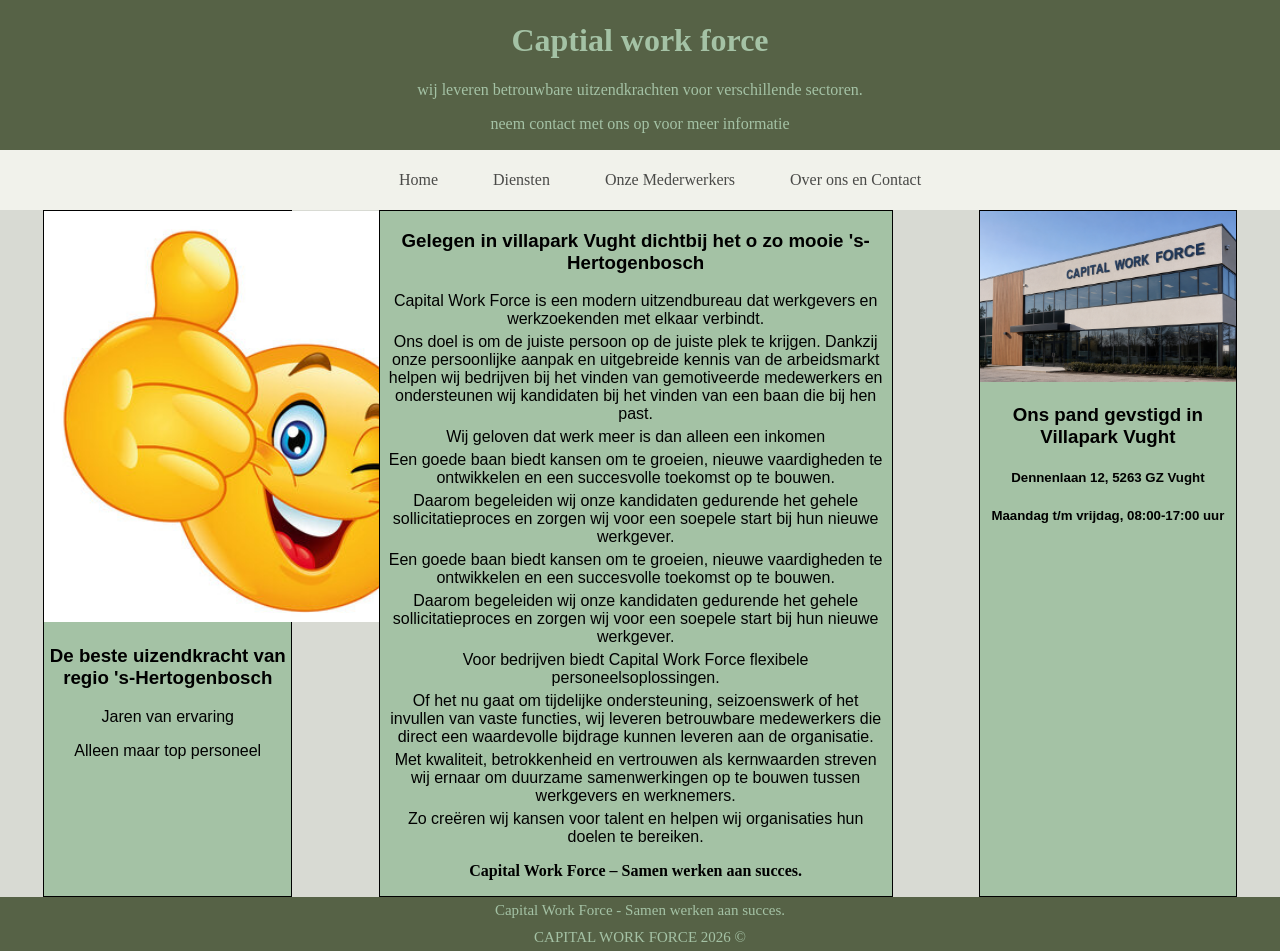
==== index.html @ ac8ae345 "Home paginga uitgewerkt nog niet volledig" ====
<!DOCTYPE HTML>
<html>
<head>
    <title>Capitalworkforce</title>
    <link rel="stylesheet" href="style.css">
</head>
<body>
    <header>
    <h1>Captial work force</h1>
    <p>wij leveren betrouwbare uitzendkrachten voor verschillende sectoren.</p>
    <p>neem contact met ons op voor meer informatie</p>
    </header>
    <!--NAVIGATIE-->
    <nav>
        <ul>
        <li><a href="index.html">Home</a></li>
        <li><a href="diensten.html">Diensten</a></li>
        <li><a href="onzemedewerkers.html">Onze Mederwerkers</a></li>
        <li><a href="contact.html">Over ons en Contact</a></li>
        </ul>
    </nav>
    <div class="flexrow">
     <div class="duimpje">
    <img src="duimpje.jpg" alt="Emoij met duimpje">
    <h3>De beste uizendkracht van regio 's-Hertogenbosch</h3>
    <p>Jaren van ervaring</p>
    <p>Alleen maar top personeel</p>
 </div>
 <div class="main">
<h3 id="hfd"> Gelegen in villapark Vught dichtbij het o zo mooie 's-Hertogenbosch</h3>
<p class=langetekst>Capital Work Force is een modern uitzendbureau dat werkgevers en werkzoekenden met elkaar verbindt.</p>
<p class="langetekst">Ons doel is om de juiste persoon op de juiste plek te krijgen. Dankzij onze persoonlijke aanpak en uitgebreide kennis van de arbeidsmarkt helpen wij bedrijven bij het vinden van gemotiveerde medewerkers en ondersteunen wij kandidaten bij het vinden van een baan die bij hen past.</p>
<p class="langetekst">Wij geloven dat werk meer is dan alleen een inkomen</p>
<p class="langetekst">Een goede baan biedt kansen om te groeien, nieuwe vaardigheden te ontwikkelen en een succesvolle toekomst op te bouwen.</p>
<p class="langetekst">Daarom begeleiden wij onze kandidaten gedurende het gehele sollicitatieproces en zorgen wij voor een soepele start bij hun nieuwe werkgever.</p>
<p class="langetekst">Een goede baan biedt kansen om te groeien, nieuwe vaardigheden te ontwikkelen en een succesvolle toekomst op te bouwen.</p>
<p class="langetekst">Daarom begeleiden wij onze kandidaten gedurende het gehele sollicitatieproces en zorgen wij voor een soepele start bij hun nieuwe werkgever.</p>
<p class="langetekst">Voor bedrijven biedt Capital Work Force flexibele personeelsoplossingen.</p>
<p class="langetekst">Of het nu gaat om tijdelijke ondersteuning, seizoenswerk of het invullen van vaste functies, wij leveren betrouwbare medewerkers die direct een waardevolle bijdrage kunnen leveren aan de organisatie.</p>
<p class="langetekst">Met kwaliteit, betrokkenheid en vertrouwen als kernwaarden streven wij ernaar om duurzame samenwerkingen op te bouwen tussen werkgevers en werknemers.</p>
<p class="langetekst">Zo creëren wij kansen voor talent en helpen wij organisaties hun doelen te bereiken.</p>
<p id="Kortetekst">Capital Work Force – Samen werken aan succes.</p>
 </div>
 <div class="home">
    <img src="fotogebouw.png" alt="foto van ons gebouw">
    <h3>Ons pand gevstigd in Villapark Vught</h3>
    <h5>Dennenlaan 12, 5263 GZ Vught</h5>
    <h5>Maandag t/m vrijdag, 08:00-17:00 uur</h5>
 </div>
    </div>
     <footer>Capital Work Force - Samen werken aan succes.</footer>
     <footer>CAPITAL WORK FORCE 2026 © </footer>
</body>
 
</html>
---- style.css ----
body {
    margin: 0;
    background-color: #d8dad3;
}

header {
    background-color: #566246;
    color: #a4c2a5;
    text-align: center;
    padding: 1px;
}
nav { 
    background-color: #f1f2eb ;
    padding: 5px;
}
nav ul {
    justify-content: center;
    display: flex;
    padding: 1;
    gap: 35px;
    list-style-type: none;
}
nav ul li a {
    color: #4a4a48;
    text-decoration: none;
    padding: 10px;
}
.flexrow {
    justify-content: space-around;
    display:flex;
}
.home {
    text-align: center;
    width: 20%;
    font-family: Arial, Helvetica, sans-serif;
    border: 1px solid black;
    background-color: #a4c2a5;
}
.home img {
    width: 100%;
}
.main{
    text-align: center;
    width: 40%;
    border: 1px solid black;
    background-color: #a4c2a5;
}
#hfd {
        font-family: Arial, Helvetica, sans-serif;
}
.langetekst {
    margin:5px;
    font-family: Arial, Helvetica, sans-serif;
}
#Kortetekst{
        font-family:cursive;
        font-weight: 550;
}
.duimpje {
     text-align: center;
    width: 19.321%;
    top: 23%;
    font-family: Arial, Helvetica, sans-serif;
    border: 1px solid black;
        background-color: #a4c2a5;
}
.duimpje img {
    height: 60%;
}
footer{
        background-color: #566246;
        color:#a4c2a5;
        text-align: center;
        font-size: 15px;
        padding:5px;
}
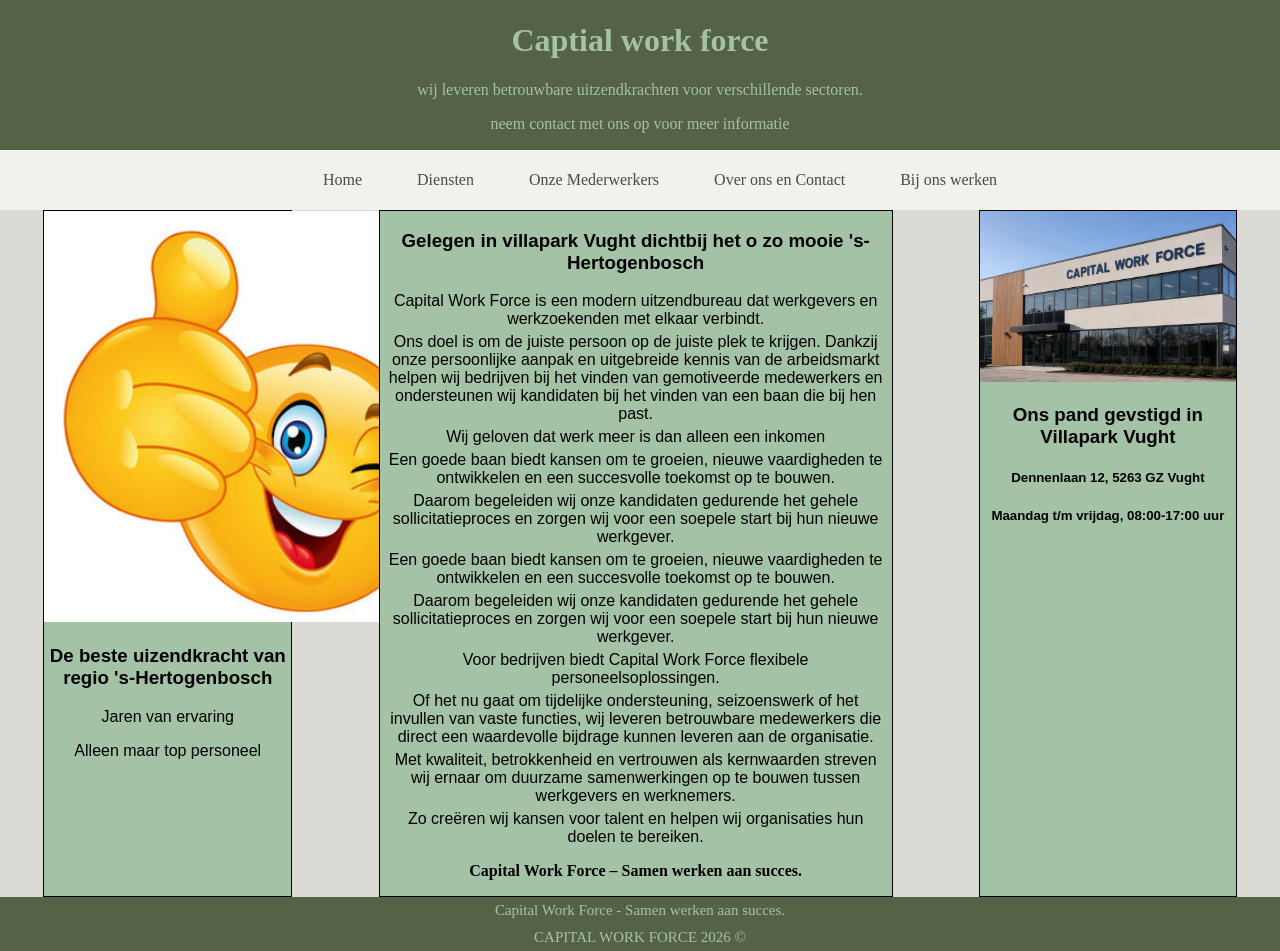
==== commit bc290627: "sla op" ====
--- a/index.html
+++ b/index.html
@@ -17,6 +17,7 @@
         <li><a href="diensten.html">Diensten</a></li>
         <li><a href="onzemedewerkers.html">Onze Mederwerkers</a></li>
         <li><a href="contact.html">Over ons en Contact</a></li>
+        <li><a href="werken.html">Bij ons werken</a></li>
         </ul>
     </nav>
     <div class="flexrow">
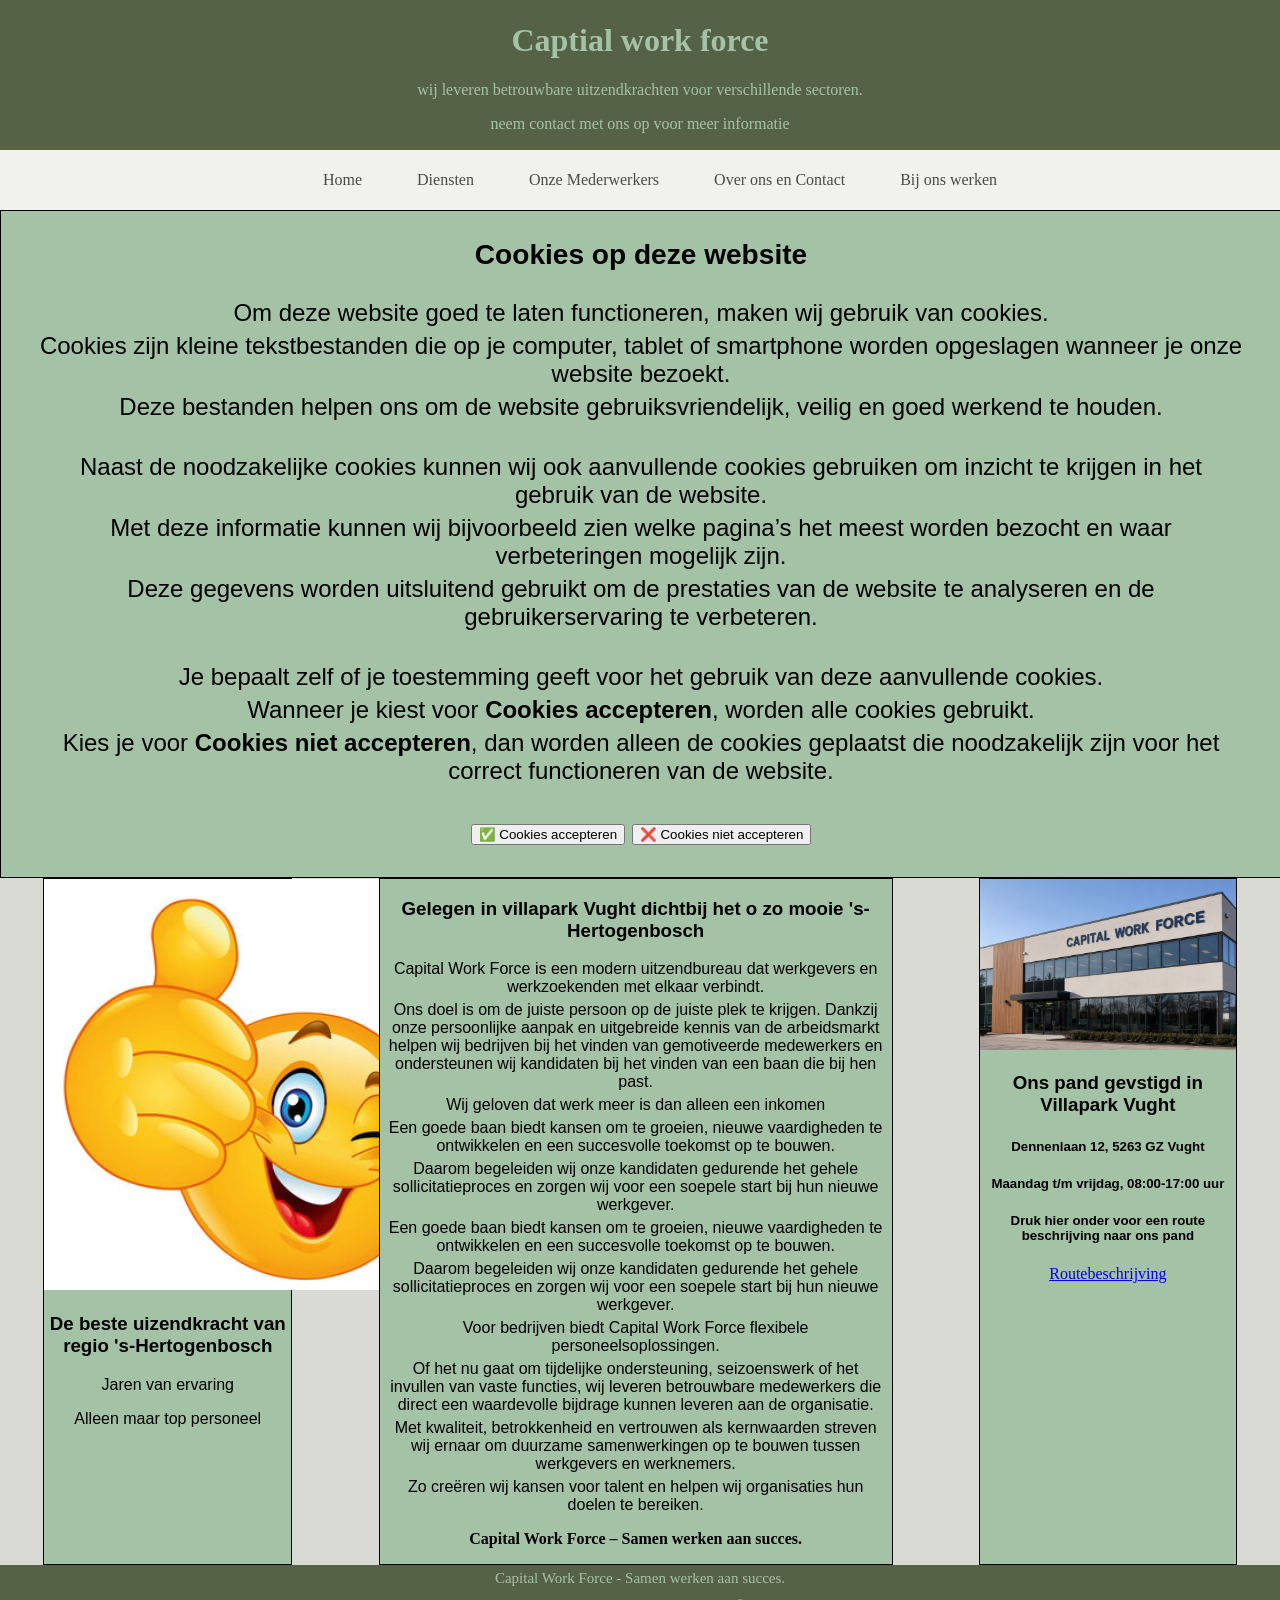
==== commit e9ca150a: "jquery toegevoegd met cookies" ====
--- a/index.html
+++ b/index.html
@@ -3,6 +3,17 @@
 <head>
     <title>Capitalworkforce</title>
     <link rel="stylesheet" href="style.css">
+<script src="https://ajax.googleapis.com/ajax/libs/jquery/3.7.1/jquery.min.js"></script>
+<script>
+$(document).ready(function(){
+  $("button").click(function(){
+    $(".cookies1").remove();
+    $(".cookies2").remove();
+    $(".cookies3").remove();
+    $(".cookies4").remove();
+  });
+});
+</script>
 </head>
 <body>
     <header>
@@ -20,6 +31,27 @@
         <li><a href="werken.html">Bij ons werken</a></li>
         </ul>
     </nav>
+    <div class="begin">
+        <div class="cookies1">
+   <h3 id=koekjes><b>Cookies op deze website</b></h3>
+        <p class="langetekst">Om deze website goed te laten functioneren, maken wij gebruik van cookies.</p>
+        <p class="langetekst">Cookies zijn kleine tekstbestanden die op je computer, tablet of smartphone worden opgeslagen wanneer je onze website bezoekt.</p>
+        <p class="langetekst">Deze bestanden helpen ons om de website gebruiksvriendelijk, veilig en goed werkend te houden.</p>
+    </div>
+    <div class="cookies2">
+        <p class="langetekst">Naast de noodzakelijke cookies kunnen wij ook aanvullende cookies gebruiken om inzicht te krijgen in het gebruik van de website.</p>
+        <p class="langetekst">Met deze informatie kunnen wij bijvoorbeeld zien welke pagina’s het meest worden bezocht en waar verbeteringen mogelijk zijn.</p>
+        <p class="langetekst">Deze gegevens worden uitsluitend gebruikt om de prestaties van de website te analyseren en de gebruikerservaring te verbeteren.</p>
+    </div>
+    <div class="cookies3">
+        <p class="langetekst">Je bepaalt zelf of je toestemming geeft voor het gebruik van deze aanvullende cookies.</p>
+        <p class="langetekst">Wanneer je kiest voor <b>Cookies accepteren</b>, worden alle cookies gebruikt.</p>
+        <p class="langetekst">Kies je voor <b>Cookies niet accepteren</b>, dan worden alleen de cookies geplaatst die noodzakelijk zijn voor het correct functioneren van de website.</p>
+    </div>
+    <div class="cookies4">
+                <button>✅ Cookies accepteren</button>         <button>❌ Cookies niet accepteren</button>
+    </div>
+      </div>
     <div class="flexrow">
      <div class="duimpje">
     <img src="duimpje.jpg" alt="Emoij met duimpje">
@@ -40,13 +72,15 @@
 <p class="langetekst">Of het nu gaat om tijdelijke ondersteuning, seizoenswerk of het invullen van vaste functies, wij leveren betrouwbare medewerkers die direct een waardevolle bijdrage kunnen leveren aan de organisatie.</p>
 <p class="langetekst">Met kwaliteit, betrokkenheid en vertrouwen als kernwaarden streven wij ernaar om duurzame samenwerkingen op te bouwen tussen werkgevers en werknemers.</p>
 <p class="langetekst">Zo creëren wij kansen voor talent en helpen wij organisaties hun doelen te bereiken.</p>
-<p id="Kortetekst">Capital Work Force – Samen werken aan succes.</p>
+<p class="Kortetekst">Capital Work Force – Samen werken aan succes.</p>
  </div>
  <div class="home">
     <img src="fotogebouw.png" alt="foto van ons gebouw">
     <h3>Ons pand gevstigd in Villapark Vught</h3>
     <h5>Dennenlaan 12, 5263 GZ Vught</h5>
     <h5>Maandag t/m vrijdag, 08:00-17:00 uur</h5>
+    <h5>Druk hier onder voor een route beschrijving naar ons pand</h5>
+    <a id="routebeschrijving" href="https://www.google.com/maps/place/Dennenlaan+12,+5263+GZ+Vught/@51.6499126,5.2649122,17z/data=!3m1!4b1!4m6!3m5!1s0x47c6eeab2ccec9a1:0x3a8408d310248065!8m2!3d51.6499126!4d5.2674871!16s%2Fg%2F11bw4mt_wm?entry=ttu&g_ep=EgoyMDI2MDYwMy4xIKXMDSoASAFQAw%3D%3D">Routebeschrijving</a>
  </div>
     </div>
      <footer>Capital Work Force - Samen werken aan succes.</footer>
--- a/style.css
+++ b/style.css
@@ -25,6 +25,35 @@
     text-decoration: none;
     padding: 10px;
 }
+.begin{
+    width: 100%;
+    border: 1px solid black;
+    background-color: #a4c2a5;
+}
+.cookies1{
+    text-align: center;
+    font-size: 150%;
+    font-family: Arial, Helvetica, sans-serif;
+    margin: 1%;
+}
+.cookies2{
+    text-align: center;
+    font-size: 150%;
+    font-family: Arial, Helvetica, sans-serif;
+    margin: 2.5%;
+}
+.cookies3{
+    text-align: center;
+    font-size: 150%;
+    font-family: Arial, Helvetica, sans-serif;
+    margin: 2.5%;
+}
+.cookies4{
+    text-align: center;
+    font-size: 150%;
+    font-family: Arial, Helvetica, sans-serif;
+    margin: 2.5%;
+}
 .flexrow {
     justify-content: space-around;
     display:flex;
@@ -39,6 +68,9 @@
 .home img {
     width: 100%;
 }
+#routebeschrijving {
+    font-family: cursive;
+}
 .main{
     text-align: center;
     width: 40%;
@@ -46,26 +78,112 @@
     background-color: #a4c2a5;
 }
 #hfd {
-        font-family: Arial, Helvetica, sans-serif;
+    font-family: Arial, Helvetica, sans-serif;
 }
 .langetekst {
     margin:5px;
     font-family: Arial, Helvetica, sans-serif;
 }
-#Kortetekst{
-        font-family:cursive;
-        font-weight: 550;
+.Kortetekst{
+    font-family:cursive;
+    font-weight: 550;
 }
 .duimpje {
-     text-align: center;
+    text-align: center;
     width: 19.321%;
     top: 23%;
     font-family: Arial, Helvetica, sans-serif;
     border: 1px solid black;
-        background-color: #a4c2a5;
+    background-color: #a4c2a5;
 }
 .duimpje img {
     height: 60%;
+}
+section {
+    display:flex;
+    justify-content: space-between;
+}
+main {
+    width: 70%;
+    padding: 20px;
+}
+aside{
+    width: 25%;
+    padding: 20px;
+    background-color:#a4c2a5;
+}
+.flexrow2 {
+    justify-content: center;
+    display: flex;
+    flex-wrap: wrap;
+}
+.werken1 {
+    text-align: center;
+    width: 35%;
+    font-family: Arial, Helvetica, sans-serif;
+    border: 1px solid black;
+    background-color: #a4c2a5;
+    justify-content: center;
+    margin: 20px;
+}
+.werken2 {
+    text-align: center;
+    width: 35%;
+    font-family: Arial, Helvetica, sans-serif;
+    border: 1px solid black;
+    background-color: #a4c2a5;
+    margin: 20px
+}
+.werken3 {
+    text-align: center;
+    width: 35%;
+    font-family: Arial, Helvetica, sans-serif;
+    border: 1px solid black;
+    background-color: #a4c2a5;
+    margin : 20px;
+}
+.werken4{
+    text-align: center;
+    width: 35%;
+    font-family: Arial, Helvetica, sans-serif;
+    border: 1px solid black;
+    background-color: #a4c2a5;
+    margin : 20px;
+}
+.werken5{
+    text-align: center;
+    width: 35%;
+    font-family: Arial, Helvetica, sans-serif;
+    border: 1px solid black;
+    background-color: #a4c2a5;
+    margin : 20px;   
+}
+.werken6{
+    text-align: center;
+    width: 35%;
+    font-family: Arial, Helvetica, sans-serif;
+    border: 1px solid black;
+    background-color: #a4c2a5;
+    margin : 20px;   
+}
+.werken7 {
+text-align: center;
+font-size: 125%;
+}
+.werken8 {
+text-align: center;
+font-size: 125%;
+}
+#ster {
+    font-size: 54%;
+}
+.diensten1 {
+    width: 72.4%;
+    text-align: center;
+    font-family: Arial, Helvetica, sans-serif;
+    border: 1px solid black;
+    background-color: #a4c2a5;
+    margin : 20px;   
 }
 footer{
         background-color: #566246;
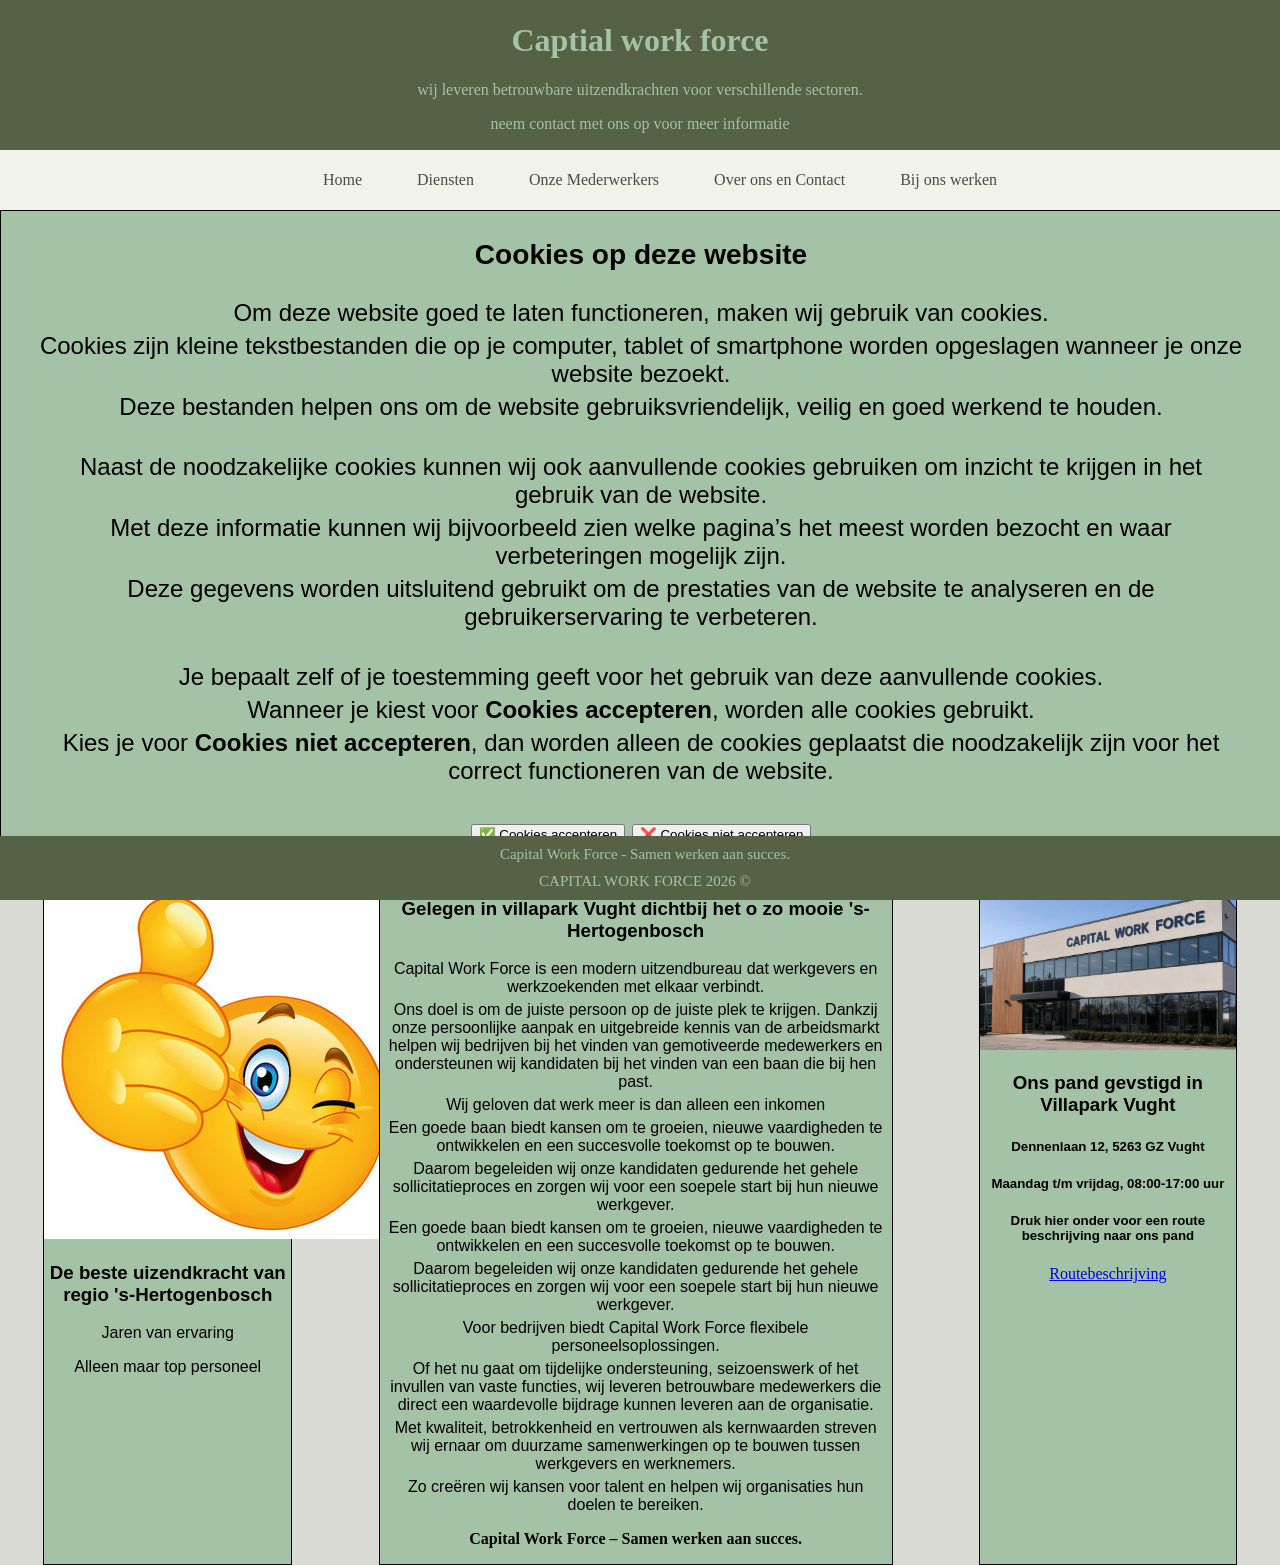
==== commit 32f0c177: "contact html afgewerkt en wat kleine details" ====
--- a/index.html
+++ b/index.html
@@ -83,10 +83,11 @@
     <a id="routebeschrijving" href="https://www.google.com/maps/place/Dennenlaan+12,+5263+GZ+Vught/@51.6499126,5.2649122,17z/data=!3m1!4b1!4m6!3m5!1s0x47c6eeab2ccec9a1:0x3a8408d310248065!8m2!3d51.6499126!4d5.2674871!16s%2Fg%2F11bw4mt_wm?entry=ttu&g_ep=EgoyMDI2MDYwMy4xIKXMDSoASAFQAw%3D%3D">Routebeschrijving</a>
  </div>
     </div>
+    <div class="voet">
      <footer>Capital Work Force - Samen werken aan succes.</footer>
      <footer>CAPITAL WORK FORCE 2026 © </footer>
+     </div>
 </body>
- 
 </html>
  
  
--- a/style.css
+++ b/style.css
@@ -2,7 +2,11 @@
     margin: 0;
     background-color: #d8dad3;
 }
-
+.contact1 {
+    background-image: url(fotogebouw.png);
+    margin: 0;
+    background-color: #d8dad3;
+}
 header {
     background-color: #566246;
     color: #a4c2a5;
@@ -53,6 +57,7 @@
     font-size: 150%;
     font-family: Arial, Helvetica, sans-serif;
     margin: 2.5%;
+    justify-content: space-between;
 }
 .flexrow {
     justify-content: space-around;
@@ -97,7 +102,7 @@
     background-color: #a4c2a5;
 }
 .duimpje img {
-    height: 60%;
+    width: 100;
 }
 section {
     display:flex;
@@ -126,46 +131,7 @@
     justify-content: center;
     margin: 20px;
 }
-.werken2 {
-    text-align: center;
-    width: 35%;
-    font-family: Arial, Helvetica, sans-serif;
-    border: 1px solid black;
-    background-color: #a4c2a5;
-    margin: 20px
-}
-.werken3 {
-    text-align: center;
-    width: 35%;
-    font-family: Arial, Helvetica, sans-serif;
-    border: 1px solid black;
-    background-color: #a4c2a5;
-    margin : 20px;
-}
-.werken4{
-    text-align: center;
-    width: 35%;
-    font-family: Arial, Helvetica, sans-serif;
-    border: 1px solid black;
-    background-color: #a4c2a5;
-    margin : 20px;
-}
-.werken5{
-    text-align: center;
-    width: 35%;
-    font-family: Arial, Helvetica, sans-serif;
-    border: 1px solid black;
-    background-color: #a4c2a5;
-    margin : 20px;   
-}
-.werken6{
-    text-align: center;
-    width: 35%;
-    font-family: Arial, Helvetica, sans-serif;
-    border: 1px solid black;
-    background-color: #a4c2a5;
-    margin : 20px;   
-}
+
 .werken7 {
 text-align: center;
 font-size: 125%;
@@ -174,8 +140,8 @@
 text-align: center;
 font-size: 125%;
 }
-#ster {
-    font-size: 54%;
+.ster {
+    font-size: 53%;
 }
 .diensten1 {
     width: 72.4%;
@@ -185,10 +151,20 @@
     background-color: #a4c2a5;
     margin : 20px;   
 }
-footer{
+.voet{
         background-color: #566246;
         color:#a4c2a5;
         text-align: center;
         font-size: 15px;
-        padding:5px;
+        padding: 5px;
+        position: fixed;
+        bottom: 0;
+        width: 100%;
+}
+footer {
+        background-color: #566246;
+        color:#a4c2a5;
+        text-align: center;
+        font-size: 15px;
+        padding: 5px;
 }
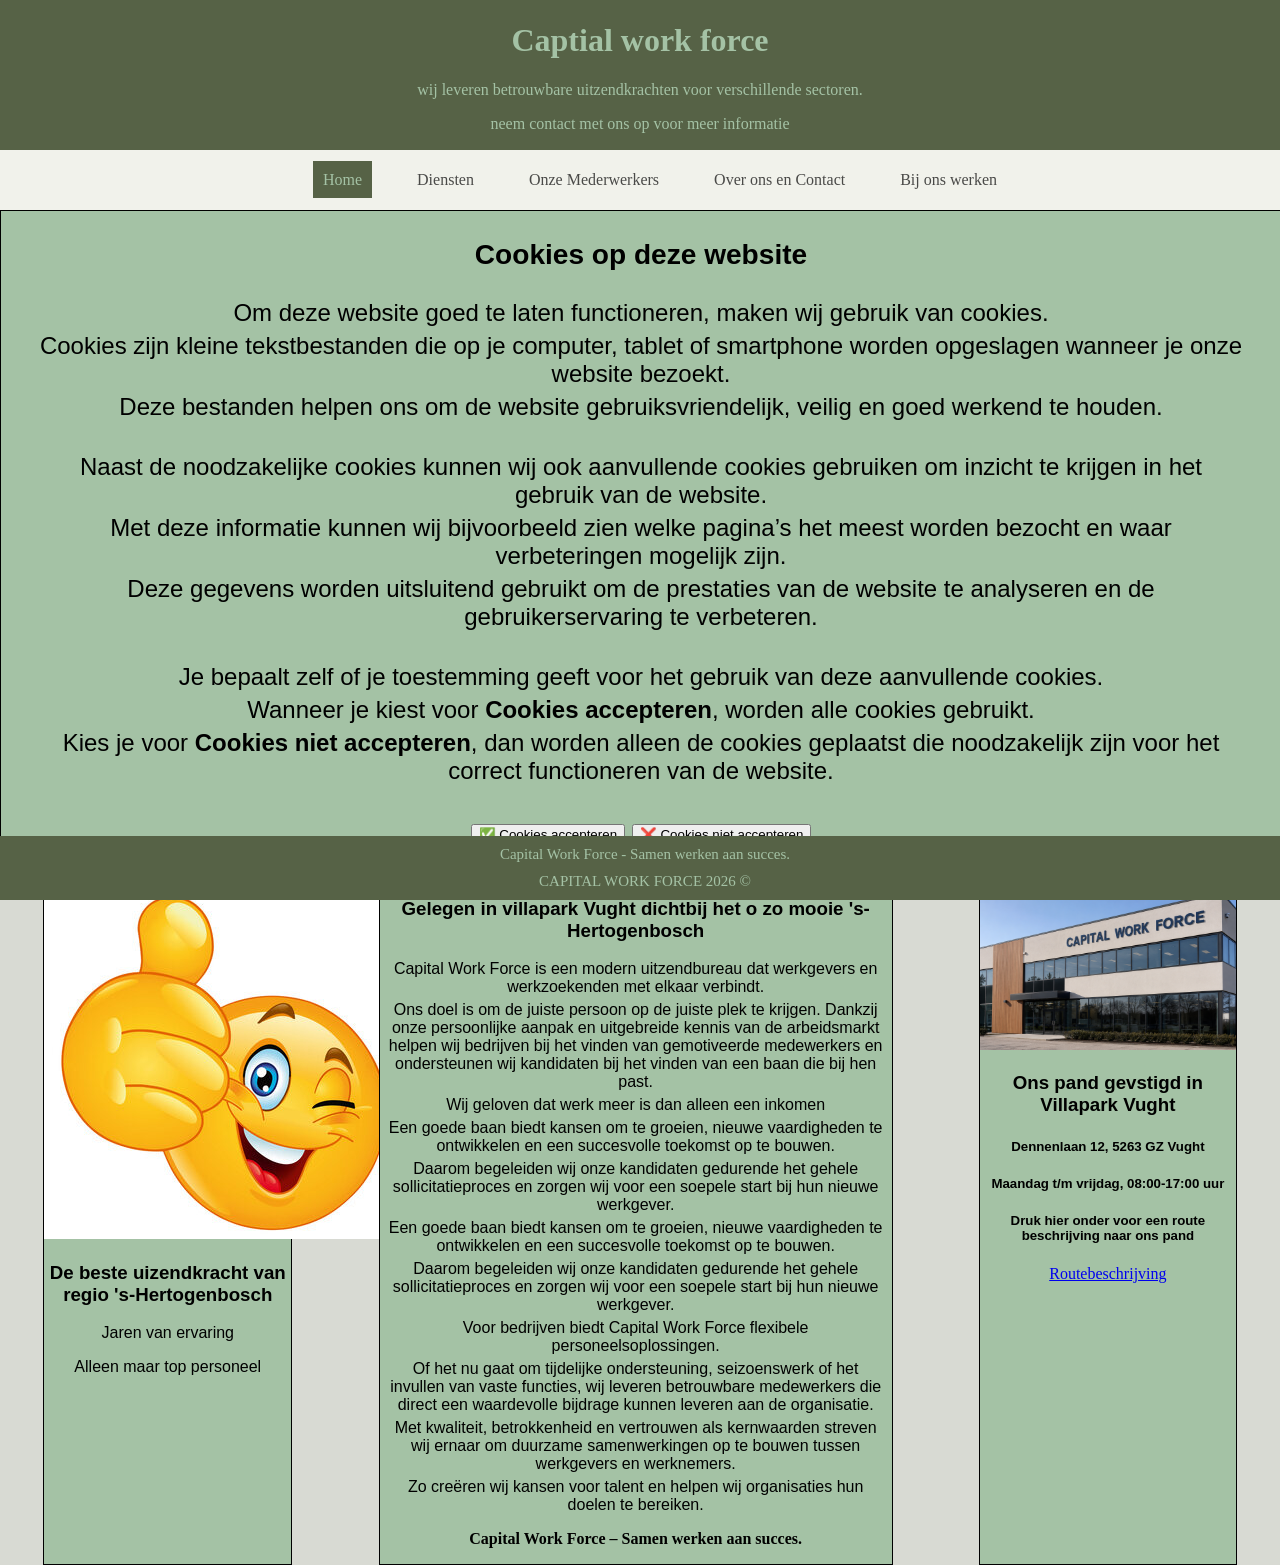
==== commit 15ccb9cd: "NAV U LI HOVER en mederwerkers" ====
--- a/index.html
+++ b/index.html
@@ -24,7 +24,7 @@
     <!--NAVIGATIE-->
     <nav>
         <ul>
-        <li><a href="index.html">Home</a></li>
+        <li><a id="klik" href="index.html">Home</a></li>
         <li><a href="diensten.html">Diensten</a></li>
         <li><a href="onzemedewerkers.html">Onze Mederwerkers</a></li>
         <li><a href="contact.html">Over ons en Contact</a></li>
--- a/style.css
+++ b/style.css
@@ -29,6 +29,13 @@
     text-decoration: none;
     padding: 10px;
 }
+    nav ul li a:hover {
+        background-color: #a4c2a5;
+    }
+    #klik {
+      	background-color: #566246 ;
+        color: #a4c2a5;
+      }
 .begin{
     width: 100%;
     border: 1px solid black;
@@ -150,6 +157,49 @@
     border: 1px solid black;
     background-color: #a4c2a5;
     margin : 20px;   
+}
+.personeel {
+    justify-content: center;
+    text-align: center;
+    width: 30%;
+    font-family: Arial, Helvetica, sans-serif;
+    border: 1px solid black;
+    background-color: #a4c2a5;
+    margin: 20px;
+    padding-bottom: 7%
+}
+.personeel img {
+      border-radius: 50%;
+      width: 35%;
+      height: 35%;
+}
+.personeel2 {
+    justify-content: center;
+    text-align: center;
+    width: 30%;
+    font-family: Arial, Helvetica, sans-serif;
+    border: 1px solid black;
+    background-color: #a4c2a5;
+    margin: 20px;
+}
+.personeel2 img{
+    border-radius: 50%;
+    width: 50%;
+    height: 40%;
+
+}
+.personeel3 {
+    text-align: center;
+    width: 30%;
+    font-family: Arial, Helvetica, sans-serif;
+    border: 1px solid black;
+    background-color: #a4c2a5;
+    margin: 20px;
+}
+.personeel3 img{
+    border-radius: 50%;
+    width: 35%;
+    height: 35%;
 }
 .voet{
         background-color: #566246;
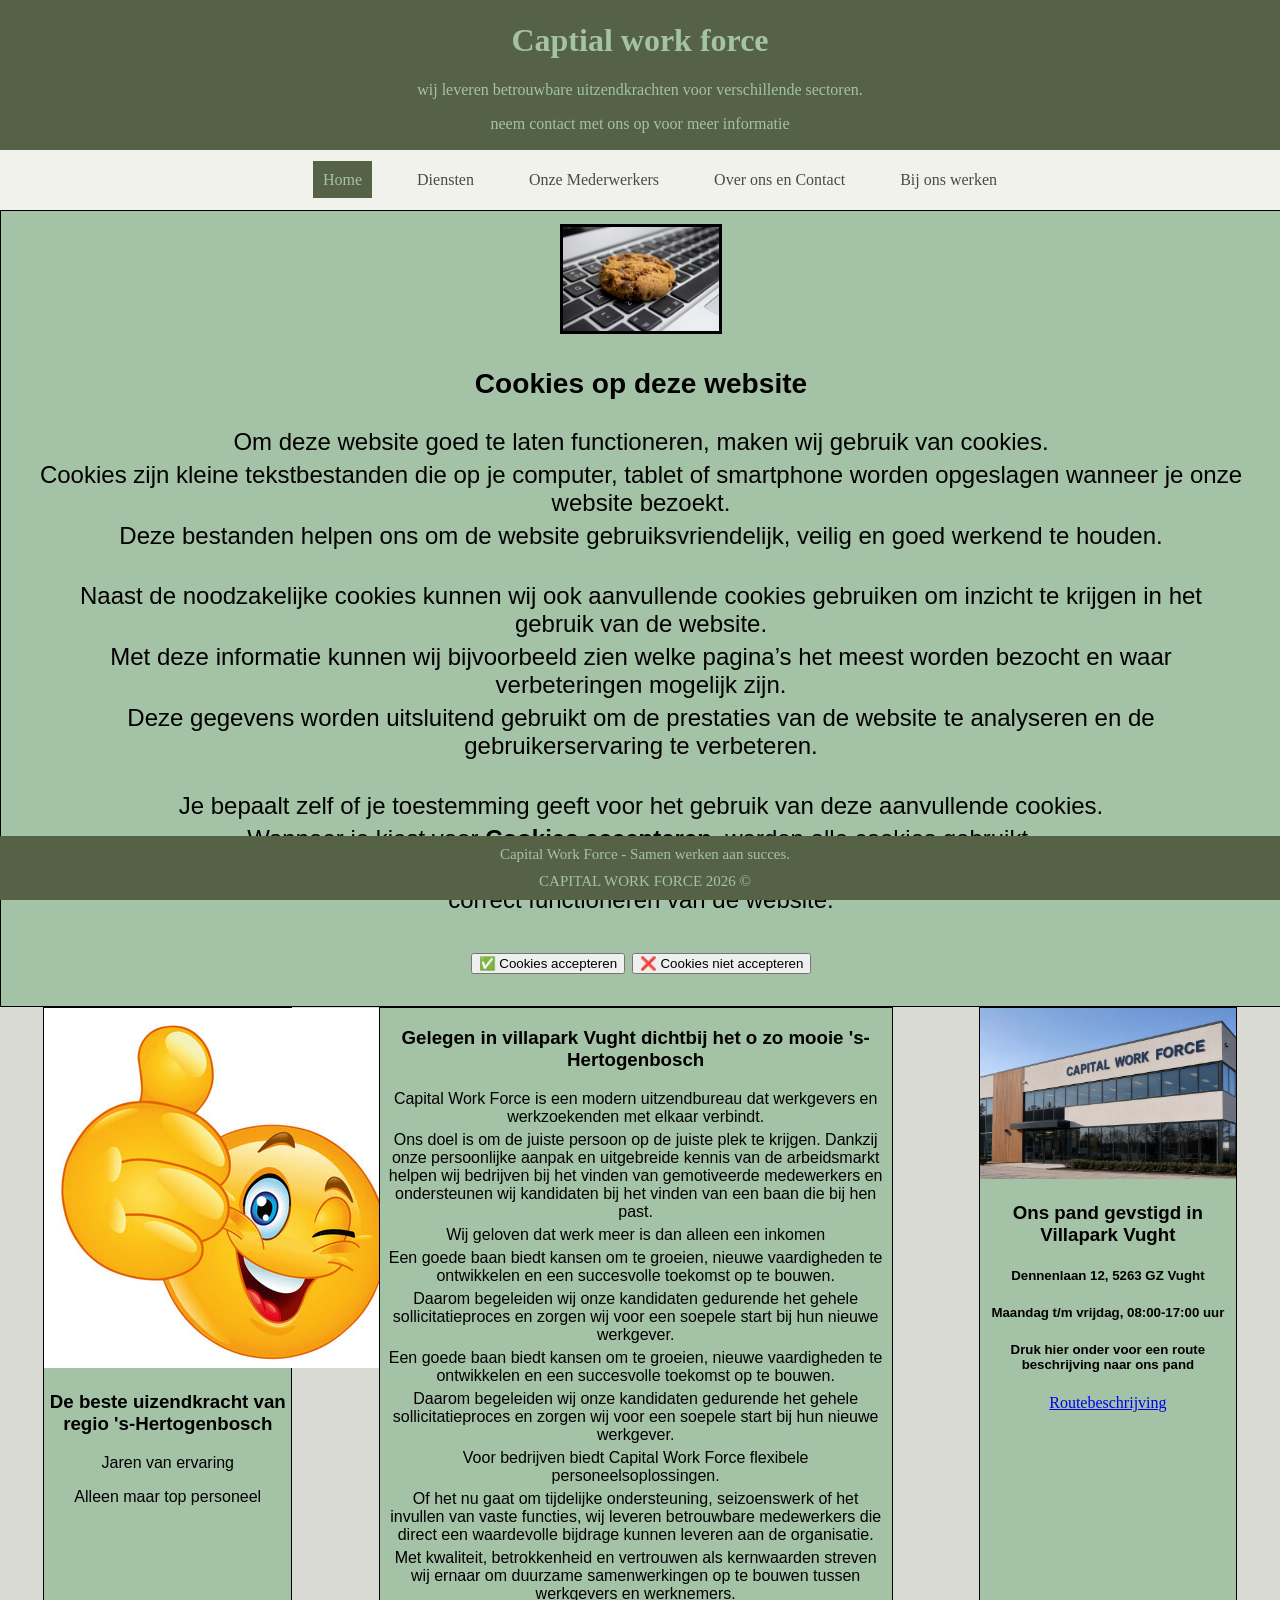
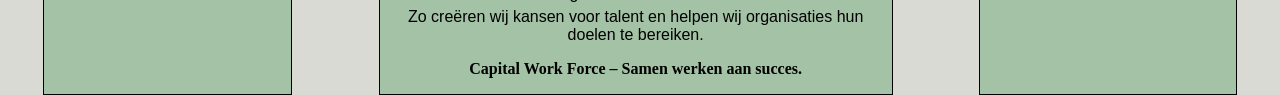
==== commit ce37e000: "Onze medewerkers afgemaakt en foto bij cookies gezet" ====
--- a/index.html
+++ b/index.html
@@ -33,6 +33,7 @@
     </nav>
     <div class="begin">
         <div class="cookies1">
+        <img src="cookies.jpg" alt="foto van koekjes op toetsenbord">
    <h3 id=koekjes><b>Cookies op deze website</b></h3>
         <p class="langetekst">Om deze website goed te laten functioneren, maken wij gebruik van cookies.</p>
         <p class="langetekst">Cookies zijn kleine tekstbestanden die op je computer, tablet of smartphone worden opgeslagen wanneer je onze website bezoekt.</p>
--- a/style.css
+++ b/style.css
@@ -47,6 +47,10 @@
     font-family: Arial, Helvetica, sans-serif;
     margin: 1%;
 }
+.cookies1 img{
+    border: solid black;
+    width: 12.5%;
+}
 .cookies2{
     text-align: center;
     font-size: 150%;
@@ -166,7 +170,7 @@
     border: 1px solid black;
     background-color: #a4c2a5;
     margin: 20px;
-    padding-bottom: 7%
+    padding-bottom: 4%
 }
 .personeel img {
       border-radius: 50%;
@@ -184,8 +188,8 @@
 }
 .personeel2 img{
     border-radius: 50%;
-    width: 50%;
-    height: 40%;
+    width: 45%;
+    height: 30%;
 
 }
 .personeel3 {
@@ -195,11 +199,16 @@
     border: 1px solid black;
     background-color: #a4c2a5;
     margin: 20px;
+    padding-bottom: 4%;
 }
 .personeel3 img{
     border-radius: 50%;
-    width: 35%;
-    height: 35%;
+    width: 40%;
+    height: 40%;
+}
+.verwijzing{
+    text-align: center;
+    padding-top: 3%;
 }
 .voet{
         background-color: #566246;
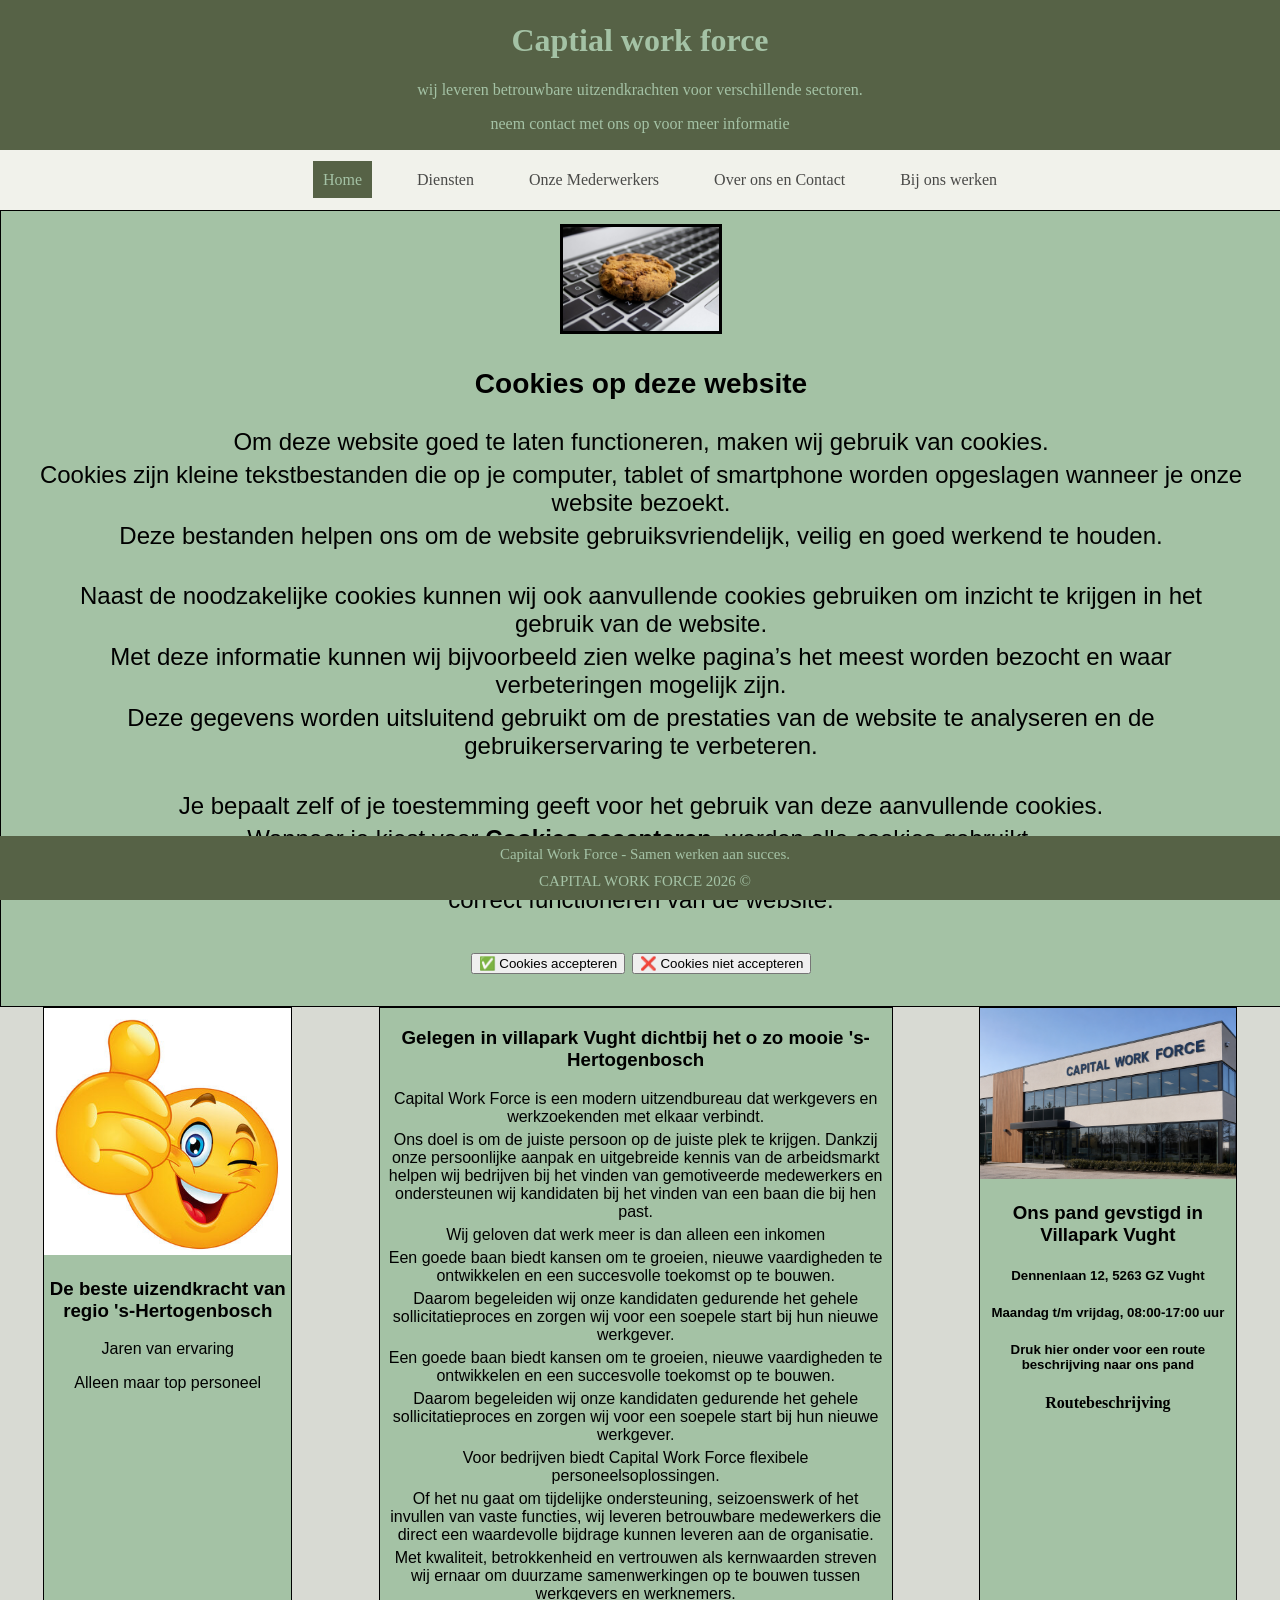
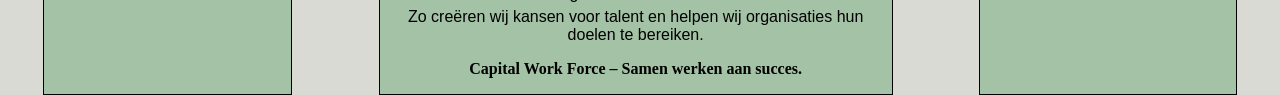
==== commit 4cea090d: "css en betere dingen" ====
--- a/index.html
+++ b/index.html
@@ -1,9 +1,9 @@
 <!DOCTYPE HTML>
 <html>
 <head>
-    <title>Capitalworkforce</title>
-    <link rel="stylesheet" href="style.css">
-<script src="https://ajax.googleapis.com/ajax/libs/jquery/3.7.1/jquery.min.js"></script>
+    <title>Capitalworkforce</title> <!--title van site-->
+    <link rel="stylesheet" href="style.css"> <!--verwijzing naar stylesheet-->
+<script src="https://ajax.googleapis.com/ajax/libs/jquery/3.7.1/jquery.min.js"></script> <!--jquery code die de cookies pop up laat verwijderen-->
 <script>
 $(document).ready(function(){
   $("button").click(function(){
@@ -16,7 +16,7 @@
 </script>
 </head>
 <body>
-    <header>
+    <header>     <!--header met tekst-->
     <h1>Captial work force</h1>
     <p>wij leveren betrouwbare uitzendkrachten voor verschillende sectoren.</p>
     <p>neem contact met ons op voor meer informatie</p>
@@ -31,7 +31,7 @@
         <li><a href="werken.html">Bij ons werken</a></li>
         </ul>
     </nav>
-    <div class="begin">
+    <div class="begin">    <!--hier volgen boxen in een flexrow die de cookies laat zien op de website-->
         <div class="cookies1">
         <img src="cookies.jpg" alt="foto van koekjes op toetsenbord">
    <h3 id=koekjes><b>Cookies op deze website</b></h3>
@@ -50,17 +50,17 @@
         <p class="langetekst">Kies je voor <b>Cookies niet accepteren</b>, dan worden alleen de cookies geplaatst die noodzakelijk zijn voor het correct functioneren van de website.</p>
     </div>
     <div class="cookies4">
-                <button>✅ Cookies accepteren</button>         <button>❌ Cookies niet accepteren</button>
+                <button>✅ Cookies accepteren</button>         <button>❌ Cookies niet accepteren</button>      <!--de buttons om cookies te laten verwijderen-->
     </div>
       </div>
-    <div class="flexrow">
-     <div class="duimpje">
+    <div class="flexrow">   <!--begin van flexrow-->
+     <div class="duimpje">    <!--box met duimpje een teskst-->
     <img src="duimpje.jpg" alt="Emoij met duimpje">
     <h3>De beste uizendkracht van regio 's-Hertogenbosch</h3>
     <p>Jaren van ervaring</p>
     <p>Alleen maar top personeel</p>
  </div>
- <div class="main">
+ <div class="main">   <!--gedeelte met de main info-->
 <h3 id="hfd"> Gelegen in villapark Vught dichtbij het o zo mooie 's-Hertogenbosch</h3>
 <p class=langetekst>Capital Work Force is een modern uitzendbureau dat werkgevers en werkzoekenden met elkaar verbindt.</p>
 <p class="langetekst">Ons doel is om de juiste persoon op de juiste plek te krijgen. Dankzij onze persoonlijke aanpak en uitgebreide kennis van de arbeidsmarkt helpen wij bedrijven bij het vinden van gemotiveerde medewerkers en ondersteunen wij kandidaten bij het vinden van een baan die bij hen past.</p>
@@ -75,16 +75,16 @@
 <p class="langetekst">Zo creëren wij kansen voor talent en helpen wij organisaties hun doelen te bereiken.</p>
 <p class="Kortetekst">Capital Work Force – Samen werken aan succes.</p>
  </div>
- <div class="home">
+ <div class="home">    <!--box met foto van ons gebouw met tekst en link naar google maps voor routebeschrijving-->
     <img src="fotogebouw.png" alt="foto van ons gebouw">
     <h3>Ons pand gevstigd in Villapark Vught</h3>
     <h5>Dennenlaan 12, 5263 GZ Vught</h5>
     <h5>Maandag t/m vrijdag, 08:00-17:00 uur</h5>
     <h5>Druk hier onder voor een route beschrijving naar ons pand</h5>
-    <a id="routebeschrijving" href="https://www.google.com/maps/place/Dennenlaan+12,+5263+GZ+Vught/@51.6499126,5.2649122,17z/data=!3m1!4b1!4m6!3m5!1s0x47c6eeab2ccec9a1:0x3a8408d310248065!8m2!3d51.6499126!4d5.2674871!16s%2Fg%2F11bw4mt_wm?entry=ttu&g_ep=EgoyMDI2MDYwMy4xIKXMDSoASAFQAw%3D%3D">Routebeschrijving</a>
+    <a class="linkje" href="https://www.google.com/maps/place/Dennenlaan+12,+5263+GZ+Vught/@51.6499126,5.2649122,17z/data=!3m1!4b1!4m6!3m5!1s0x47c6eeab2ccec9a1:0x3a8408d310248065!8m2!3d51.6499126!4d5.2674871!16s%2Fg%2F11bw4mt_wm?entry=ttu&g_ep=EgoyMDI2MDYwMy4xIKXMDSoASAFQAw%3D%3D">Routebeschrijving</a>
  </div>
     </div>
-    <div class="voet">
+    <div class="voet">  <!--footer-->
      <footer>Capital Work Force - Samen werken aan succes.</footer>
      <footer>CAPITAL WORK FORCE 2026 © </footer>
      </div>
--- a/style.css
+++ b/style.css
@@ -1,69 +1,68 @@
-body {
+body {      /*body van site met margin 0 en achtergrond*/
     margin: 0;
     background-color: #d8dad3;
 }
-.contact1 {
+.contact1 {    /*body van contact met background image met margin 0*/
     background-image: url(fotogebouw.png);
     margin: 0;
-    background-color: #d8dad3;
-}
-header {
+}
+header {      /*header met background color en kleur van tekst padding 1px in de box met text in het center*/
     background-color: #566246;
     color: #a4c2a5;
     text-align: center;
     padding: 1px;
 }
-nav { 
+nav { /*kleur en padding van de navigatie balk*/
     background-color: #f1f2eb ;
     padding: 5px;
 }
-nav ul {
+nav ul {  /*de kleuren en boxen en de locatie van ul in de nav zonder . ervoor*/
     justify-content: center;
     display: flex;
     padding: 1;
     gap: 35px;
     list-style-type: none;
 }
-nav ul li a {
+nav ul li a {  /*de tekst van de nav ul*/
     color: #4a4a48;
     text-decoration: none;
     padding: 10px;
 }
-    nav ul li a:hover {
+    nav ul li a:hover {   /*als je met je muis er over heen gaat dat de ul in de nav deze background kleur geeft*/
         background-color: #a4c2a5;
     }
-    #klik {
+    #klik {   /*zodra je op een ul hebt gelikt en op die pagina zit zal deze ul deze kleur achtergrond hebben*/
       	background-color: #566246 ;
         color: #a4c2a5;
       }
-.begin{
+.begin{   /*box begin met wijdte van 100% met 1px zwarte border en achtergrond kleur*/
     width: 100%;
     border: 1px solid black;
     background-color: #a4c2a5;
 }
-.cookies1{
+.cookies1{  /*box van cookies met tekst in het midden met grote grote van de letter en andere lettertype met een margin*/
     text-align: center;
     font-size: 150%;
     font-family: Arial, Helvetica, sans-serif;
     margin: 1%;
 }
-.cookies1 img{
+.cookies1 img{ /*foto met breedte 12,5% en border van solid black*/
     border: solid black;
     width: 12.5%;
 }
-.cookies2{
+.cookies2{ /*box van cookies met tekst in het midden met grote grote van de letter en andere lettertype met een margin*/
     text-align: center;
     font-size: 150%;
     font-family: Arial, Helvetica, sans-serif;
     margin: 2.5%;
 }
-.cookies3{
+.cookies3{ /*box van cookies met tekst in het midden met grote grote van de letter en andere lettertype met een margin*/
     text-align: center;
     font-size: 150%;
     font-family: Arial, Helvetica, sans-serif;
     margin: 2.5%;
 }
-.cookies4{
+.cookies4{ /*box van cookies met tekst in het midden met grote grote van de letter en andere lettertype met een margin*/
     text-align: center;
     font-size: 150%;
     font-family: Arial, Helvetica, sans-serif;
@@ -84,9 +83,6 @@
 .home img {
     width: 100%;
 }
-#routebeschrijving {
-    font-family: cursive;
-}
 .main{
     text-align: center;
     width: 40%;
@@ -113,7 +109,7 @@
     background-color: #a4c2a5;
 }
 .duimpje img {
-    width: 100;
+    width: 100%;
 }
 section {
     display:flex;
@@ -175,7 +171,6 @@
 .personeel img {
       border-radius: 50%;
       width: 35%;
-      height: 35%;
 }
 .personeel2 {
     justify-content: center;
@@ -189,7 +184,6 @@
 .personeel2 img{
     border-radius: 50%;
     width: 45%;
-    height: 30%;
 
 }
 .personeel3 {
@@ -204,7 +198,6 @@
 .personeel3 img{
     border-radius: 50%;
     width: 40%;
-    height: 40%;
 }
 .verwijzing{
     text-align: center;
@@ -220,6 +213,12 @@
         bottom: 0;
         width: 100%;
 }
+.linkje{
+    color: #000000;
+    text-decoration: none;
+    font-family:cursive;
+    font-weight: 550;
+}
 footer {
         background-color: #566246;
         color:#a4c2a5;
